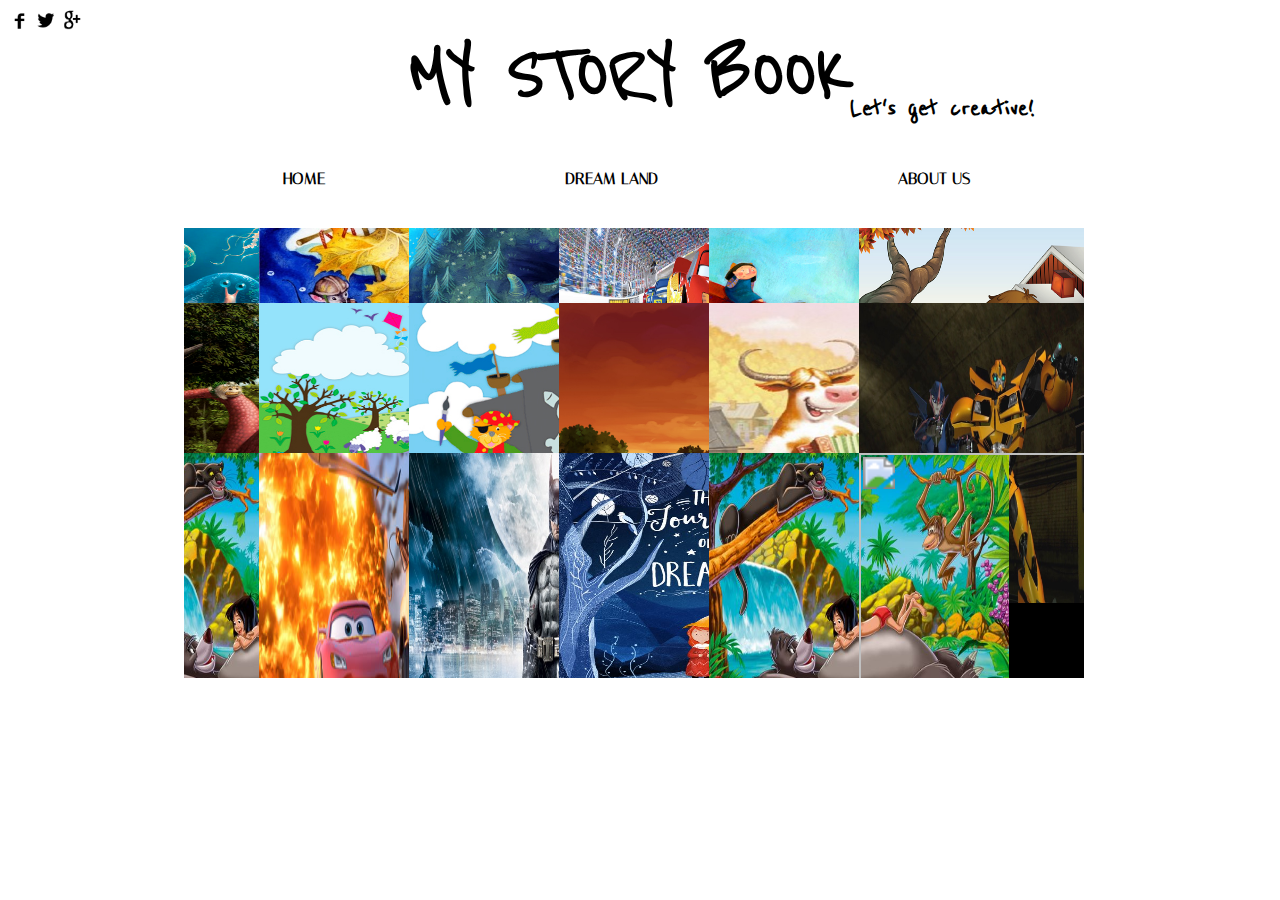
==== index.html @ d4b39ae1 "fixed story page" ====
<!DOCTYPE html>
<html>
  <head>
    <meta charset="utf-8">
    <link href="https://fonts.googleapis.com/css?family=Italiana|Laila" rel="stylesheet">
    <link href="https://fonts.googleapis.com/css?family=Reenie+Beanie" rel="stylesheet">
    <link rel="stylesheet" href="indexstyle.css">
    <title>index</title>
</head>

<body>
  <header>
    <div class="socialIcons">
      <img id="socialMedia" src="img/facebook_icon.png">
      <img id="socialMedia" src="img/twitter_icon.png">
      <img id="socialMedia" src="img/google_icon.png">
    </div>

    <div class="pageTitle">
      <h1>MY STORY BOOK</h1>
    </div>


    <div class="subTitle">
      <h4>Let's get creative!</h4>
    </div>

    <nav>
      <ul id="nav">
        <li><a href="index.html">HOME</a></li>
        <li><a href="story.html">DREAM LAND</a></li>
        <li><a href="about.html">ABOUT US</a></li>
      </ul>
    </nav>
  </header>
  <main>
    <ul id="rig">
      <li>
        <a class="rig-cell" href="#">"
        <img class="rig-img" src="img/jellyfish.jpg"/>
        <img class="rig-img" src="img/mice.jpg"/>
        <img class="rig-img" src="img/monster.jpg"/>
        <img class="rig-img" src="img/cars.jpg"/>
        <img class="rig-img" src="img/roof.jpg"/>
        <img class="rig-img" src="img/boyanddog.jpg"/>
        <img class="rig-img" src="img/dragoncarrot.jpg"/>
        <img class="rig-img" src="img/sheeps.jpg"/>
        <img class="rig-img" src="img/pirate.jpg"/>
        <img class="rig-img" src="img/safari.jpg"/>
        <img class="rig-img" src="img/cow.jpg"/>
        <img class="rig-img" src="img/transformer.jpg"/>
        <img class="rig-img" src="img/junglebook.jpg"/>
        <img class="rig-img" src="img/lightingmcqueen.jpg"/>
        <img class="rig-img" src="img/batman.jpg"/>
        <img class="rig-img" src="img/dreams.jpg"/>
        <img class="rig-img" src="img/junglebook.jpg"/>
        <img class="rig-img" src="img/tiger.jpg"/>
      </li>
    </ul>
</main>
  <!-- <div class = "background">
    <div class ="transbox">
      <div class ="link">
        <a href="story.html">BEGIN</a>
      </div>
    </div>
  </div> -->

  <script src="app.js"></script>

</body>

</html>
---- indexstyle.css ----
/*BEGIN of styling for Website name, navigation menu and link behavior*/
*{
font-family: 'Italiana', serif;
color: black;
max-width: 1024px;
min-width: auto;
}

h4 {
  font-family: 'Reenie Beanie', cursive;
  font-size: 30px;
  font-weight: bolder;
  max-width: 400px;
}

h1 {
position: relative;
font-family: 'Reenie Beanie', cursive;
font-size: 80px;
margin: 0 auto;
width: 450px;
left: 120px;
top:20px;
margin-bottom:20px;
}

.subTitle{
  position: absolute;
  height: 35px;
  left:850px;
  top:50px;
}

#socialMedia {
  width: 25px;
  height: 25px;
  position: relative;
  float: left;
}
header{
  width:100%;
}
nav{
  width: 100%;
}
#nav {
position: relative;
display: inline;
text-align: center;
}
#nav li{
  display: inline;
  padding-left: 235px;
}

#nav li a {
  text-decoration: none;
  display: inline-block;
  padding: 50px 0 15px 0;
}


a:link {
  text-decoration: none;
  font-weight: bolder;
}

a:visited {
  text-decoration: none;
}

a:hover {
    color: blue;
    font-weight: bolder;
}

a:active {
  font-weight: bolder;
}
/*END of styling for website name, navigation menu and link behavior*/


/*BEGIN of styling for background image behavior*/

main{
  position: relative;
  left:17.5%;
  top: 25px;
}

#rig {
  position: absolute;
    width:900px;
    margin:0 auto; /*center aligned*/
    padding: 0px;
    font-size:0;
    list-style: none;
    background-color:#000;

}
#rig li {
    display: inline-block;
    display:inline;
    width:25%;
    vertical-align:middle;
    box-sizing:border-box;
    margin:0;
    padding:0;
}

/* The wrapper for each item */
.rig-cell {
    display:block;
    position: relative;
    overflow:hidden;
}

.rig-img {
    display:inline-block;
    width: 150px;
    height: 150px;
    border:none;
    transform:scale(2);
    transition:all 1s;
}

#rig li:hover .rig-img {
    transform:scale(1.05);
}
/*BEGIN of styling for background image behavior*/


/*BEGIN of styling for BEGIN button link*/
/*#background {
  width: 150px;
  height: 150px;
  /*display: inline;*/
/*}
div.background {
  background-color: white;
  border: 2px solid black;
  width: 300px;
  height: 200px;
  margin: 0 auto;
}

div.transbox {
  margin: 10px 10px 10px 10px;
  background-color: #ffffff;
  border: 1px solid black;
  opacity: 0.6;
  filter: alpha(opacity=60); /* For IE8 and earlier */
}/*/

/*div.link {
  border: 2px solid black;
}

div.transbox p {
  margin: 5%;
  font-weight: bold;
  color: #000000;
}`*/
/*END of styling for BEGIN button link*/


footer {
  clear: both;
  height: 100px;
}
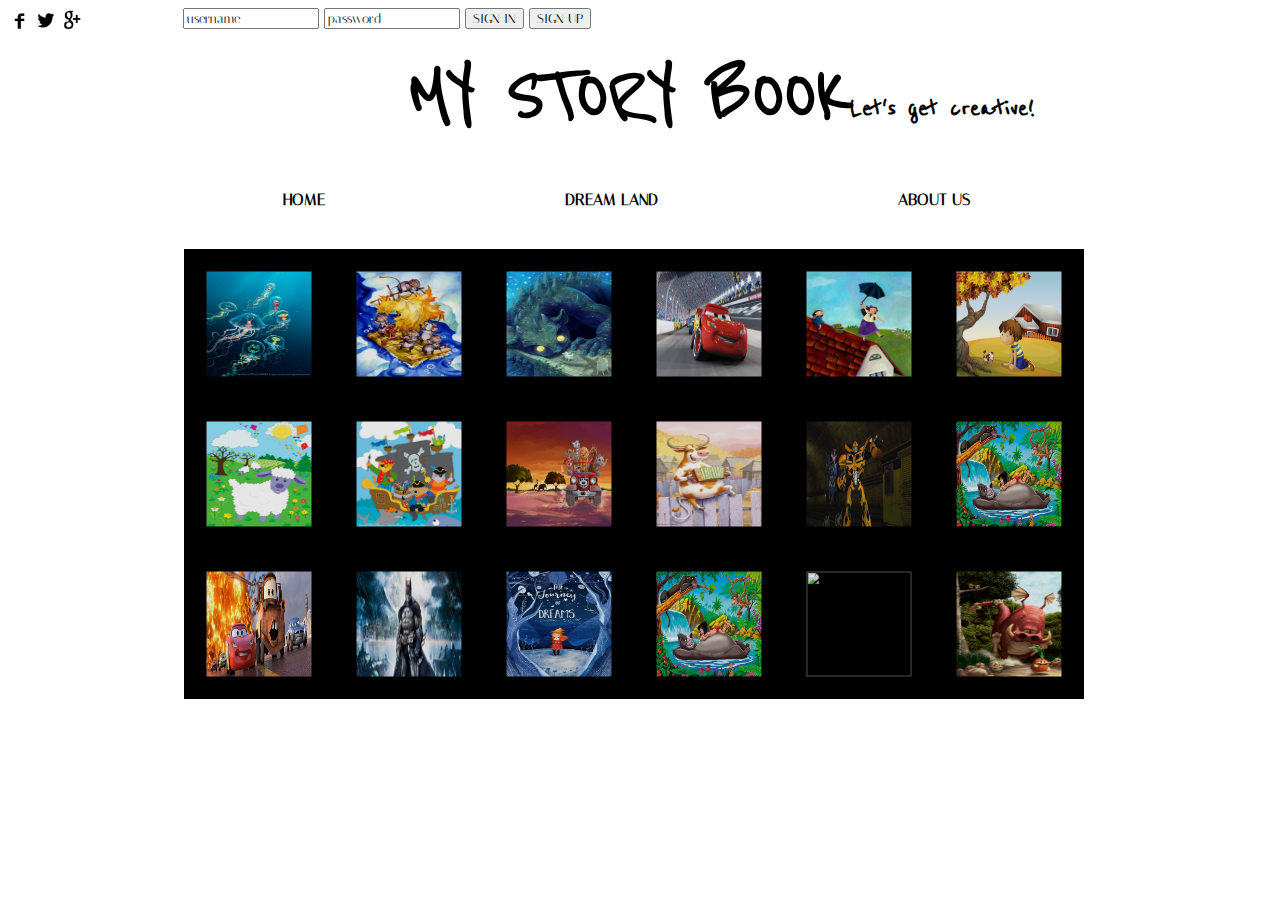
==== commit f9b6f997: "add username/password/signin/signup" ====
--- a/index.html
+++ b/index.html
@@ -15,6 +15,24 @@
       <img id="socialMedia" src="img/twitter_icon.png">
       <img id="socialMedia" src="img/google_icon.png">
     </div>
+
+    <div class = "background">
+      <div class ="transbox">
+        <div class ="link">
+
+          <!-- Annie: new code for username, password form and begin and sign up buttons -->
+          <form>
+            <input type="text" name="username" value="username">
+            <input type="text" name="password" value="password">
+            <input type="submit" value="SIGN IN">
+            <input type="submit" value="SIGN UP">
+            </form>
+            <!-- Annie: end of new code -->
+
+            <!-- <a href="story.html">BEGIN</a> -->
+          </div>
+        </div>
+      </div>
 
     <div class="pageTitle">
       <h1>MY STORY BOOK</h1>
@@ -43,7 +61,6 @@
         <img class="rig-img" src="img/cars.jpg"/>
         <img class="rig-img" src="img/roof.jpg"/>
         <img class="rig-img" src="img/boyanddog.jpg"/>
-        <img class="rig-img" src="img/dragoncarrot.jpg"/>
         <img class="rig-img" src="img/sheeps.jpg"/>
         <img class="rig-img" src="img/pirate.jpg"/>
         <img class="rig-img" src="img/safari.jpg"/>
@@ -55,16 +72,11 @@
         <img class="rig-img" src="img/dreams.jpg"/>
         <img class="rig-img" src="img/junglebook.jpg"/>
         <img class="rig-img" src="img/tiger.jpg"/>
+        <img class="rig-img" src="img/dragoncarrot.jpg"/>
       </li>
     </ul>
 </main>
-  <!-- <div class = "background">
-    <div class ="transbox">
-      <div class ="link">
-        <a href="story.html">BEGIN</a>
-      </div>
-    </div>
-  </div> -->
+
 
   <script src="app.js"></script>
 
--- a/indexstyle.css
+++ b/indexstyle.css
@@ -80,7 +80,7 @@
 }
 /*END of styling for website name, navigation menu and link behavior*/
 
-
+/*Annie's changes start here. evening of 12/21:*/
 /*BEGIN of styling for background image behavior*/
 
 main{
@@ -116,56 +116,104 @@
     overflow:hidden;
 }
 
-.rig-img {
+#rig li:hover .rig-img {
     display:inline-block;
     width: 150px;
-    height: 150px;
+    /*height: 150px;*/
+    opacity: 1;
+    filter: alpha(opacity=30);
     border:none;
-    transform:scale(2);
+    transform:scale(-1, 1);
     transition:all 1s;
 }
 
-#rig li:hover .rig-img {
-    transform:scale(1.05);
-}
-/*BEGIN of styling for background image behavior*/
-
-
-/*BEGIN of styling for BEGIN button link*/
-/*#background {
+.rig-img {
   width: 150px;
   height: 150px;
-  /*display: inline;*/
-/*}
-div.background {
-  background-color: white;
-  border: 2px solid black;
-  width: 300px;
-  height: 200px;
-  margin: 0 auto;
+  opacity: 0.9;
+  filter: alpha(opacity=30);
+  transform:scale(0.7);
+  transition:all 1.5s;
+}
+/*BEGIN of styling for background image behavior*/
+
+
+/*BEGIN of styling for BEGIN button link*/
+#background {
+  width: 150px;
+  height: 300px;
+  display: inline;
 }
 
 div.transbox {
-  margin: 10px 10px 10px 10px;
+  z-index: 2;
+  width: 500px;
+  /*height: 50px;*/
+  margin-top: 0px;
+  margin-left: 175px;
   background-color: #ffffff;
-  border: 1px solid black;
-  opacity: 0.6;
-  filter: alpha(opacity=60); /* For IE8 and earlier */
-}/*/
-
-/*div.link {
-  border: 2px solid black;
-}
-
-div.transbox p {
-  margin: 5%;
-  font-weight: bold;
-  color: #000000;
-}`*/
-/*END of styling for BEGIN button link*/
+}
+
+#makeAccount {
+  position: relative;
+  width: 500px;
+  display: inline-block;
+  margin-left: 200px;
+}
+
+/*Annie's changes end here. evening of 12/21*/
 
 
 footer {
   clear: both;
   height: 100px;
 }
+
+
+/*BEGIN of About Us styling page*/
+#aboutus{
+  position:relative;
+  left: 25px;
+}
+
+#siamak {
+position: relative;
+}
+
+#siamak img {
+  position: relative;
+}
+
+#siamak p {
+  position: relative;
+  width: 600px;
+  left: 425px;
+  top: -320px;
+}
+
+#maria {
+
+}
+#maria img {
+
+
+}
+#maria p{
+position: relative;
+width: 600px;
+right: 425px;
+/*top: -300px;*/
+
+
+}
+/*#jeff {
+  position: absolute;
+  float: left;
+
+}*/
+
+/*#annie {
+  position: absolute;
+  float: right;
+
+}*/
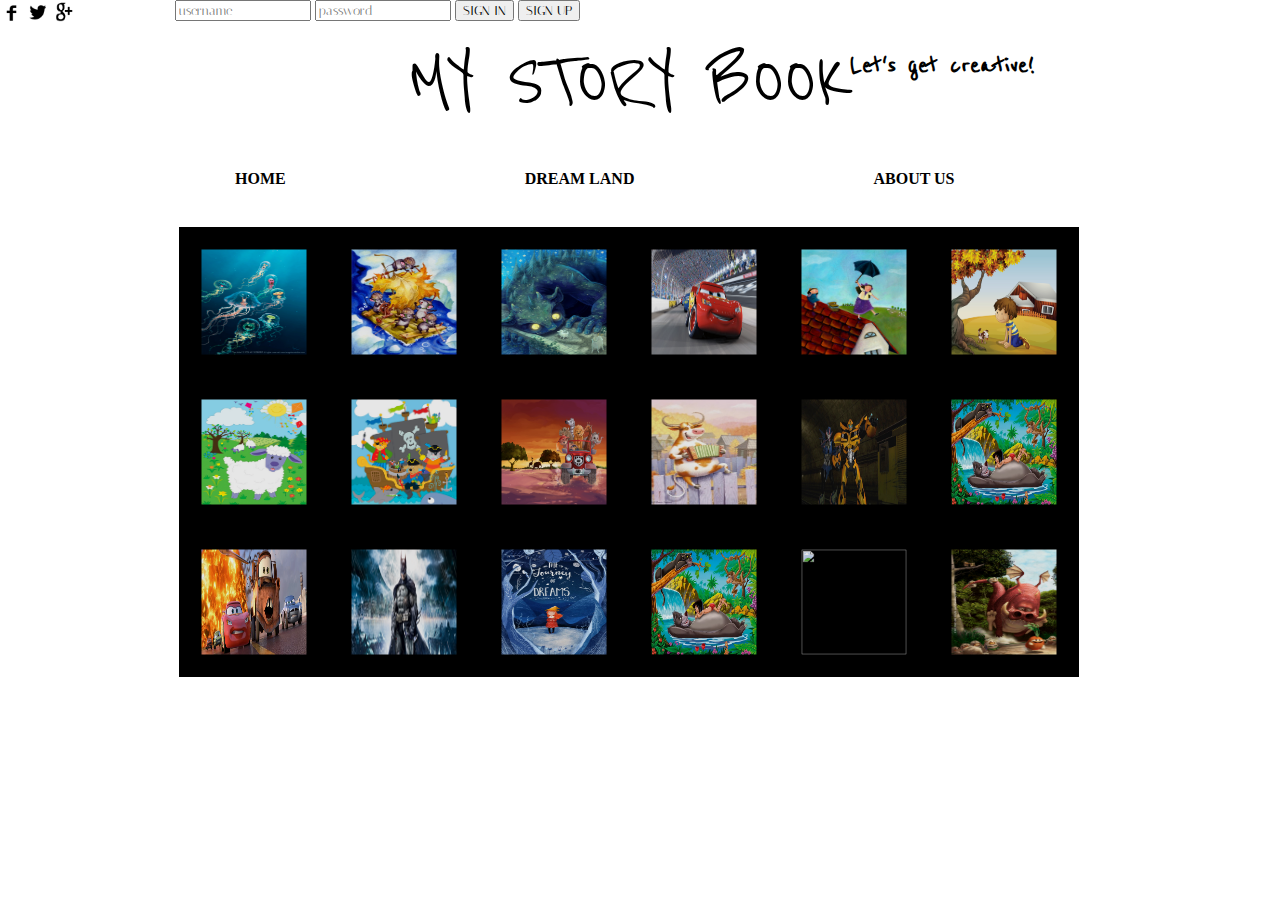
==== commit c0fb6202: "edited HTML files based on Sam's reference" ====
--- a/index.html
+++ b/index.html
@@ -4,16 +4,17 @@
     <meta charset="utf-8">
     <link href="https://fonts.googleapis.com/css?family=Italiana|Laila" rel="stylesheet">
     <link href="https://fonts.googleapis.com/css?family=Reenie+Beanie" rel="stylesheet">
+    <link href="reset.css" rel="stylesheet" type="text/css">
     <link rel="stylesheet" href="indexstyle.css">
-    <title>index</title>
+    <title>Home Page</title>
 </head>
 
 <body>
   <header>
     <div class="socialIcons">
-      <img id="socialMedia" src="img/facebook_icon.png">
-      <img id="socialMedia" src="img/twitter_icon.png">
-      <img id="socialMedia" src="img/google_icon.png">
+      <img class="socialMedia" src="img/facebook_icon.png">
+      <img class="socialMedia" src="img/twitter_icon.png">
+      <img class="socialMedia" src="img/google_icon.png">
     </div>
 
     <div class = "background">
@@ -22,8 +23,8 @@
 
           <!-- Annie: new code for username, password form and begin and sign up buttons -->
           <form>
-            <input type="text" name="username" value="username">
-            <input type="text" name="password" value="password">
+            <input type="text" name="username" placeholder="username">
+            <input type="text" name="password" placeholder="password">
             <input type="submit" value="SIGN IN">
             <input type="submit" value="SIGN UP">
             </form>
--- a/indexstyle.css
+++ b/indexstyle.css
@@ -28,11 +28,11 @@
 .subTitle{
   position: absolute;
   height: 35px;
-  left:850px;
-  top:50px;
-}
-
-#socialMedia {
+  left: 850px;
+  top: 50px;
+}
+
+.socialMedia {
   width: 25px;
   height: 25px;
   position: relative;
@@ -165,55 +165,73 @@
 
 
 footer {
-  clear: both;
-  height: 100px;
+clear: both;
+height: 100px;
 }
 
 
 /*BEGIN of About Us styling page*/
-#aboutus{
-  position:relative;
-  left: 25px;
-}
-
-#siamak {
-position: relative;
+#aboutus {
+position: relative;
+left: 25px;
+top: 35px;
+line-height: 35px;
 }
 
 #siamak img {
-  position: relative;
+position: relative;
+border-radius: 5px;
 }
 
 #siamak p {
-  position: relative;
-  width: 600px;
-  left: 425px;
-  top: -320px;
+position: absolute;
+width: 600px;
+left: 425px;
+margin-top: -360px;
+margin-bottom: 100px;
 }
 
 #maria {
-
+position: absolute;
+}
+#maria figcaption {
+position: absolute;
+left: 974px;
+width: 235px;
 }
 #maria img {
-
-
-}
-#maria p{
+position: relative;
+left: 974px;
+border-radius: 5px;
+}
+#maria p {
 position: relative;
 width: 600px;
-right: 425px;
-/*top: -300px;*/
-
-
-}
-/*#jeff {
-  position: absolute;
-  float: left;
-
-}*/
-
-/*#annie {
-  position: absolute;
-  float: right;
-
-}*/
+top: -250px;
+left: 380px;
+}
+#jeff figcaption {
+position: relative;
+top:400px;
+
+}
+#jeff img {
+position: relative;
+border-radius: 5px;
+top: 400px;
+}
+#jeff p {
+position: relative;
+width: 600px;
+left: 310px;
+top: 225px;
+}
+
+#annie {
+position: absolute;
+margin-top:250px;
+left: 885px;
+}
+#annie img {
+  border-radius: 5px;
+}
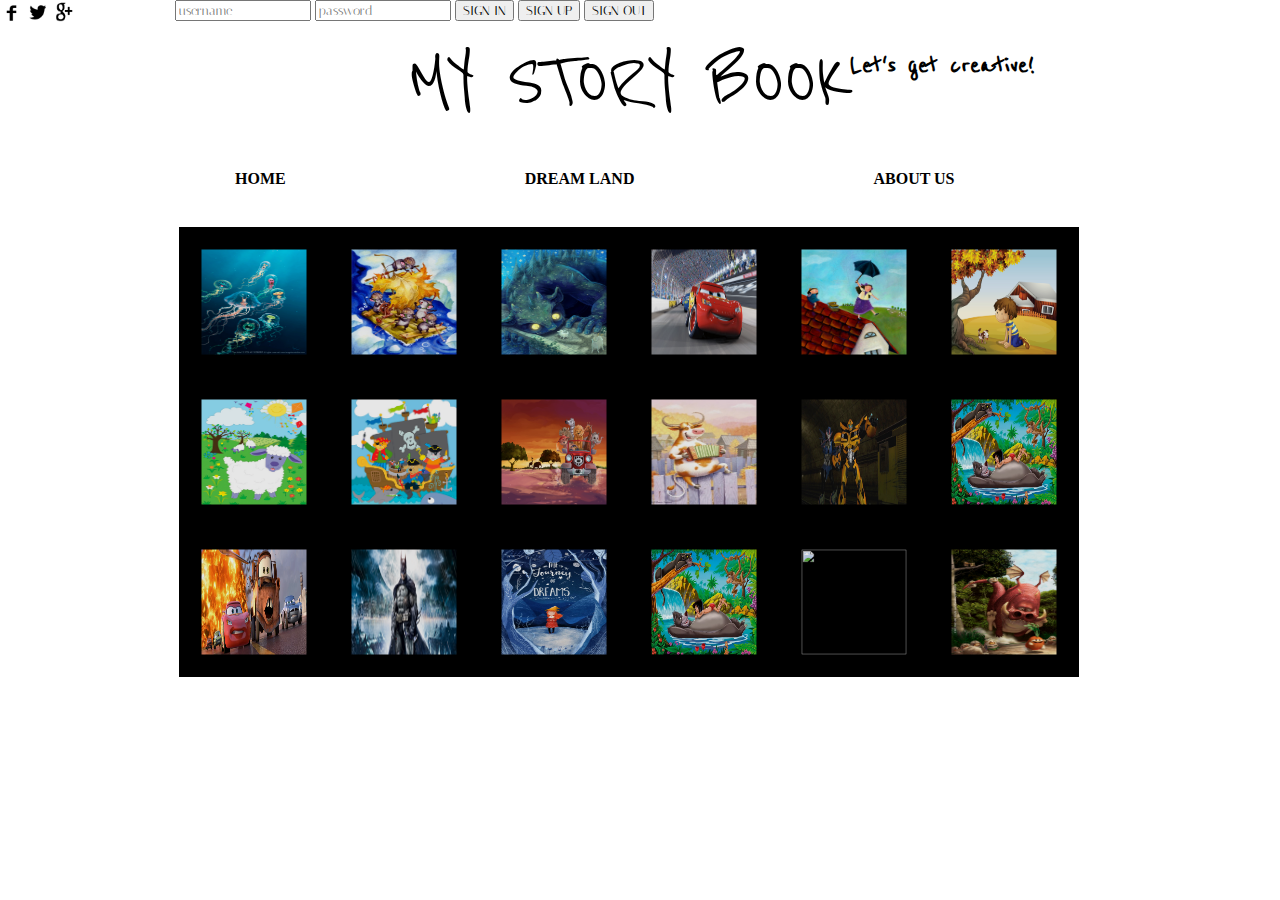
==== commit fc0bba03: "sam helped in js and html" ====
--- a/index.html
+++ b/index.html
@@ -22,11 +22,12 @@
         <div class ="link">
 
           <!-- Annie: new code for username, password form and begin and sign up buttons -->
-          <form>
-            <input type="text" name="username" placeholder="username">
-            <input type="text" name="password" placeholder="password">
-            <input type="submit" value="SIGN IN">
-            <input type="submit" value="SIGN UP">
+          <form id="index">
+            <input type="text" id="username" placeholder="username">
+            <input type="text" id="password" placeholder="password">
+            <button name="signInButton" type="submit" value="SIGN IN">SIGN IN</button>
+            <button id="signUpButton" type="submit" value="SIGN UP">SIGN UP</button>
+            <button id="signOutButton" type="submit" value="SIGN OUT">SIGN OUT</button>
             </form>
             <!-- Annie: end of new code -->
 
@@ -77,9 +78,9 @@
       </li>
     </ul>
 </main>
-
-
-  <script src="app.js"></script>
+<div id="clearText"></div>
+<div id="changeImageButton"></div>
+  <script src="index.js"></script>
 
 </body>
 
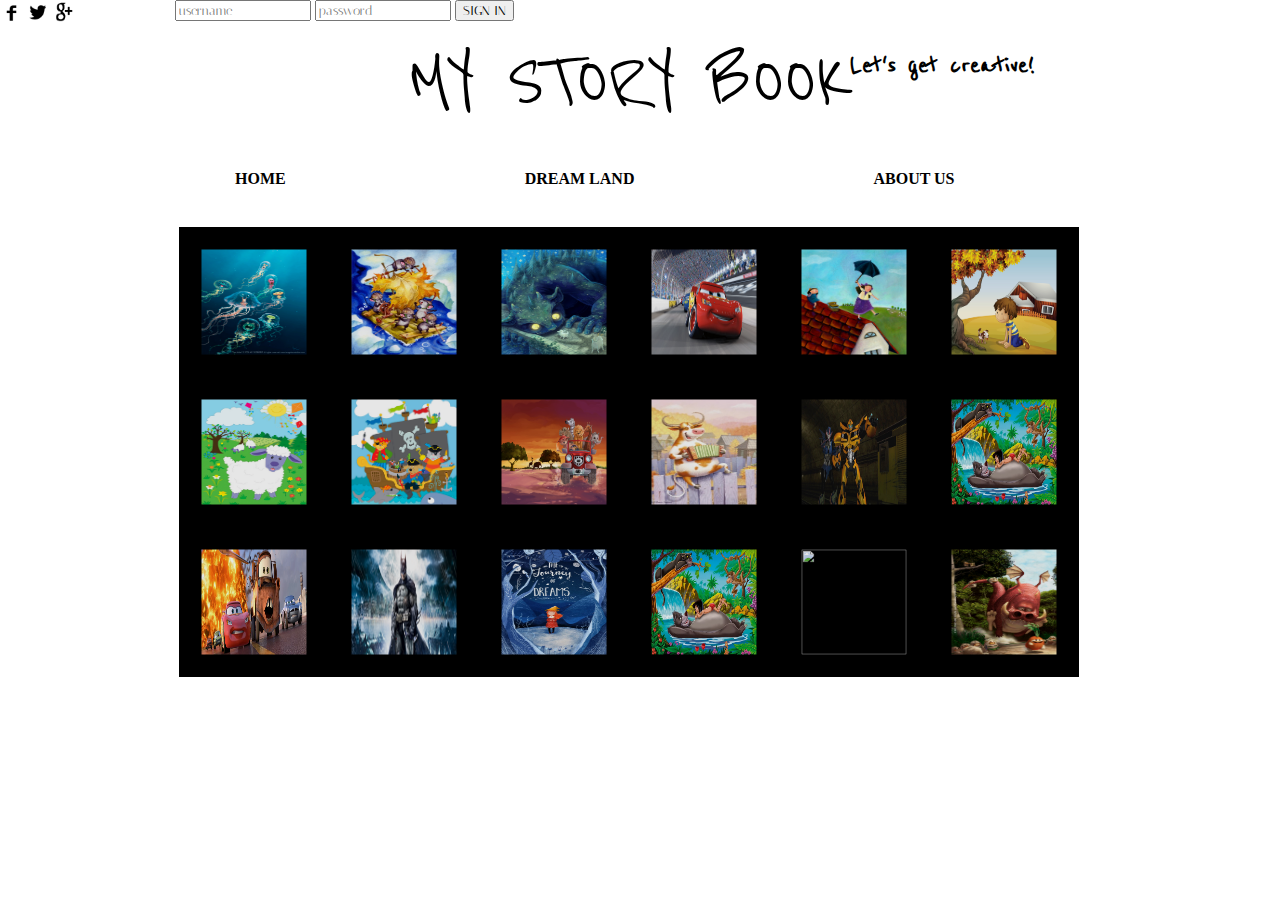
==== commit c645ff57: "user sign in, image/title/story input save feature" ====
--- a/index.html
+++ b/index.html
@@ -21,15 +21,14 @@
       <div class ="transbox">
         <div class ="link">
 
-          <!-- Annie: new code for username, password form and begin and sign up buttons -->
+
           <form id="index">
             <input type="text" id="username" placeholder="username">
             <input type="text" id="password" placeholder="password">
-            <button name="signInButton" type="submit" value="SIGN IN">SIGN IN</button>
-            <button id="signUpButton" type="submit" value="SIGN UP">SIGN UP</button>
-            <button id="signOutButton" type="submit" value="SIGN OUT">SIGN OUT</button>
+            <button type="submit" id="signInButton" value="SIGN IN">SIGN IN</button>
+            <!-- <button id="signUpButton" value="SIGN UP">SIGN UP</button>
+            <button id="signOutButton" value="SIGN OUT">SIGN OUT</button> -->
             </form>
-            <!-- Annie: end of new code -->
 
             <!-- <a href="story.html">BEGIN</a> -->
           </div>
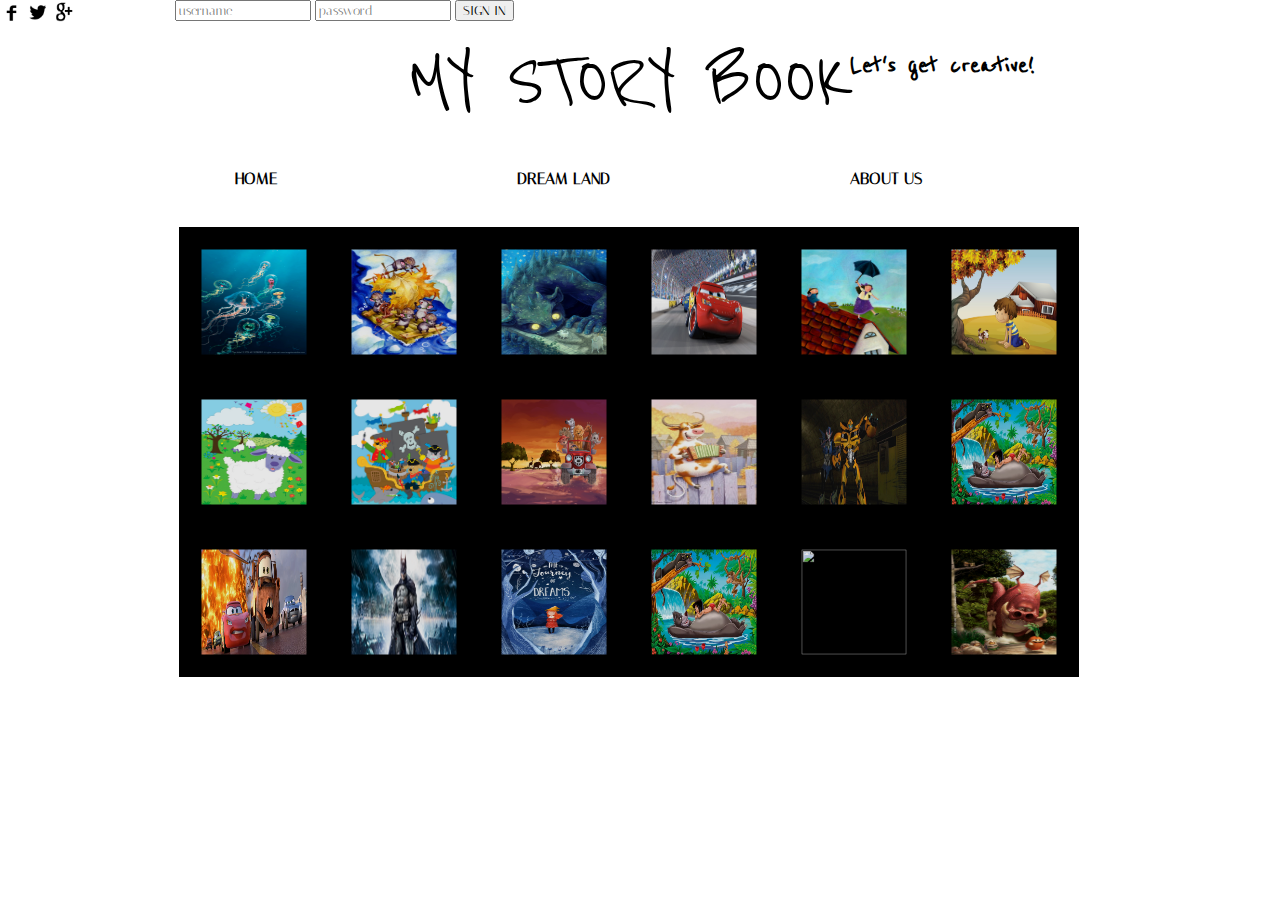
==== commit 08ba1780: "add imagesources.html, delete test.html, cleaned up codes" ====
--- a/index.html
+++ b/index.html
@@ -1,86 +1,82 @@
 <!DOCTYPE html>
 <html>
-  <head>
-    <meta charset="utf-8">
-    <link href="https://fonts.googleapis.com/css?family=Italiana|Laila" rel="stylesheet">
-    <link href="https://fonts.googleapis.com/css?family=Reenie+Beanie" rel="stylesheet">
-    <link href="reset.css" rel="stylesheet" type="text/css">
-    <link rel="stylesheet" href="indexstyle.css">
-    <title>Home Page</title>
-</head>
 
-<body>
-  <header>
-    <div class="socialIcons">
-      <img class="socialMedia" src="img/facebook_icon.png">
-      <img class="socialMedia" src="img/twitter_icon.png">
-      <img class="socialMedia" src="img/google_icon.png">
-    </div>
+    <head>
+      <meta charset="utf-8">
+      <link href="https://fonts.googleapis.com/css?family=Italiana|Laila" rel="stylesheet">
+      <link href="https://fonts.googleapis.com/css?family=Reenie+Beanie" rel="stylesheet">
+      <link href="reset.css" rel="stylesheet" type="text/css">
+      <link rel="stylesheet" href="indexstyle.css">
+      <title>Home Page</title>
+  </head>
 
-    <div class = "background">
-      <div class ="transbox">
-        <div class ="link">
+  <body>
+    <header>
+      <div class="socialIcons">
+        <img class="socialMedia" src="img/facebook_icon.png">
+        <img class="socialMedia" src="img/twitter_icon.png">
+        <img class="socialMedia" src="img/google_icon.png">
+      </div>
 
-
-          <form id="index">
-            <input type="text" id="username" placeholder="username">
-            <input type="text" id="password" placeholder="password">
-            <button type="submit" id="signInButton" value="SIGN IN">SIGN IN</button>
-            <!-- <button id="signUpButton" value="SIGN UP">SIGN UP</button>
-            <button id="signOutButton" value="SIGN OUT">SIGN OUT</button> -->
+      <div class = "background">
+        <div class ="transbox">
+          <div class ="link">
+            <form id="index">
+              <input type="text" id="username" placeholder="username">
+              <input type="text" id="password" placeholder="password">
+              <button type="submit" id="signInButton" value="SIGN IN">SIGN IN</button>
             </form>
-
-            <!-- <a href="story.html">BEGIN</a> -->
           </div>
         </div>
       </div>
 
-    <div class="pageTitle">
-      <h1>MY STORY BOOK</h1>
-    </div>
+      <div class="pageTitle">
+        <h1>MY STORY BOOK</h1>
+      </div>
 
+      <div class="subTitle">
+        <h4>Let's get creative!</h4>
+      </div>
 
-    <div class="subTitle">
-      <h4>Let's get creative!</h4>
-    </div>
+      <nav>
+        <ul id="nav">
+          <li><a href="index.html">HOME</a></li>
+          <li><a href="story.html">DREAM LAND</a></li>
+          <li><a href="about.html">ABOUT US</a></li>
+        </ul>
+      </nav>
+    </header>
 
-    <nav>
-      <ul id="nav">
-        <li><a href="index.html">HOME</a></li>
-        <li><a href="story.html">DREAM LAND</a></li>
-        <li><a href="about.html">ABOUT US</a></li>
+    <main>
+      <ul id="rig">
+        <li>
+          <a class="rig-cell" href="#">"
+          <img class="rig-img" src="img/jellyfish.jpg"/>
+          <img class="rig-img" src="img/mice.jpg"/>
+          <img class="rig-img" src="img/monster.jpg"/>
+          <img class="rig-img" src="img/cars.jpg"/>
+          <img class="rig-img" src="img/roof.jpg"/>
+          <img class="rig-img" src="img/boyanddog.jpg"/>
+          <img class="rig-img" src="img/sheeps.jpg"/>
+          <img class="rig-img" src="img/pirate.jpg"/>
+          <img class="rig-img" src="img/safari.jpg"/>
+          <img class="rig-img" src="img/cow.jpg"/>
+          <img class="rig-img" src="img/transformer.jpg"/>
+          <img class="rig-img" src="img/junglebook.jpg"/>
+          <img class="rig-img" src="img/lightingmcqueen.jpg"/>
+          <img class="rig-img" src="img/batman.jpg"/>
+          <img class="rig-img" src="img/dreams.jpg"/>
+          <img class="rig-img" src="img/junglebook.jpg"/>
+          <img class="rig-img" src="img/tiger.jpg"/>
+          <img class="rig-img" src="img/dragoncarrot.jpg"/>
+        </li>
       </ul>
-    </nav>
-  </header>
-  <main>
-    <ul id="rig">
-      <li>
-        <a class="rig-cell" href="#">"
-        <img class="rig-img" src="img/jellyfish.jpg"/>
-        <img class="rig-img" src="img/mice.jpg"/>
-        <img class="rig-img" src="img/monster.jpg"/>
-        <img class="rig-img" src="img/cars.jpg"/>
-        <img class="rig-img" src="img/roof.jpg"/>
-        <img class="rig-img" src="img/boyanddog.jpg"/>
-        <img class="rig-img" src="img/sheeps.jpg"/>
-        <img class="rig-img" src="img/pirate.jpg"/>
-        <img class="rig-img" src="img/safari.jpg"/>
-        <img class="rig-img" src="img/cow.jpg"/>
-        <img class="rig-img" src="img/transformer.jpg"/>
-        <img class="rig-img" src="img/junglebook.jpg"/>
-        <img class="rig-img" src="img/lightingmcqueen.jpg"/>
-        <img class="rig-img" src="img/batman.jpg"/>
-        <img class="rig-img" src="img/dreams.jpg"/>
-        <img class="rig-img" src="img/junglebook.jpg"/>
-        <img class="rig-img" src="img/tiger.jpg"/>
-        <img class="rig-img" src="img/dragoncarrot.jpg"/>
-      </li>
-    </ul>
-</main>
-<div id="clearText"></div>
-<div id="changeImageButton"></div>
-  <script src="index.js"></script>
+    </main>
 
-</body>
+    <div id="clearText"></div>
+    <div id="changeImageButton"></div>
+    <script src="index.js"></script>
+
+  </body>
 
 </html>
--- a/indexstyle.css
+++ b/indexstyle.css
@@ -7,7 +7,7 @@
 min-width: auto;
 }
 
-h4 {
+.subTitle h4{
   font-family: 'Reenie Beanie', cursive;
   font-size: 30px;
   font-weight: bolder;
@@ -45,6 +45,7 @@
   width: 100%;
 }
 #nav {
+font-family: 'Italiana', serif;
 position: relative;
 display: inline;
 text-align: center;
@@ -60,7 +61,6 @@
   padding: 50px 0 15px 0;
 }
 
-
 a:link {
   text-decoration: none;
   font-weight: bolder;
@@ -80,9 +80,8 @@
 }
 /*END of styling for website name, navigation menu and link behavior*/
 
-/*Annie's changes start here. evening of 12/21:*/
+
 /*BEGIN of styling for background image behavior*/
-
 main{
   position: relative;
   left:17.5%;
@@ -135,7 +134,7 @@
   transform:scale(0.7);
   transition:all 1.5s;
 }
-/*BEGIN of styling for background image behavior*/
+/*END of styling for background image behavior*/
 
 
 /*BEGIN of styling for BEGIN button link*/
@@ -148,21 +147,16 @@
 div.transbox {
   z-index: 2;
   width: 500px;
-  /*height: 50px;*/
   margin-top: 0px;
   margin-left: 175px;
   background-color: #ffffff;
 }
 
-#makeAccount {
+#index {
   position: relative;
   width: 500px;
   display: inline-block;
-  margin-left: 200px;
-}
-
-/*Annie's changes end here. evening of 12/21*/
-
+}
 
 footer {
 clear: both;
@@ -185,53 +179,88 @@
 
 #siamak p {
 position: absolute;
-width: 600px;
-left: 425px;
-margin-top: -360px;
+width: 700px;
+margin: -360px 0px 100px 325px;
+font-size: 12px;
+}
+
+#maria {
+position: absolute;
+}
+
+#maria figcaption {
+position: absolute;
+left: 760px;
+top: 290px;
+width: 235px;
+}
+
+#maria img {
+position: relative;
+top: 20px;
+left: 760px;
+border-radius: 5px;
+}
+
+#maria p {
+width: 700px;
+margin: -180px 0px 100px 0px;
+font-size: 12px;
+}
+
+#jeff {
+  position: absolute;
+}
+
+#jeff figcaption {
+position: absolute;;
+left: 10px;
+width: 235px;
+}
+
+#jeff img {
+position: relative;
+border-radius: 5px;
+margin: 350px 0px 0px 0px;
+}
+
+#jeff p {
+width: 700px;
+float: right;
+margin:-200px 0px 100px 300px;
+font-size: 12px;
+}
+
+#annie {
+position: absolute;
+}
+
+#annie figcaption {
+position: absolute;
+width: 235px;
+left: 760px;
+}
+
+#annie img {
+position: relative;
+margin: 700px 0px 0px 760px;
+border-radius: 5px;
+}
+
+#annie p {
+width: 700px;
+left: 825px;
+margin-top: -200px;
 margin-bottom: 100px;
-}
-
-#maria {
-position: absolute;
-}
-#maria figcaption {
-position: absolute;
-left: 974px;
-width: 235px;
-}
-#maria img {
-position: relative;
-left: 974px;
-border-radius: 5px;
-}
-#maria p {
-position: relative;
-width: 600px;
-top: -250px;
-left: 380px;
-}
-#jeff figcaption {
-position: relative;
-top:400px;
-
-}
-#jeff img {
-position: relative;
-border-radius: 5px;
-top: 400px;
-}
-#jeff p {
-position: relative;
-width: 600px;
-left: 310px;
-top: 225px;
-}
-
-#annie {
-position: absolute;
-margin-top:250px;
-left: 885px;
-}
-#annie img {
-  border-radius: 5px;
-}
+font-size: 12px;
+}
+
+#imgSources {
+position: relative;
+margin: 1100px 0px 100px 5px;
+font-size: 14px;
+}
+
+#sourcesList {
+font-size: 14px;
+}
